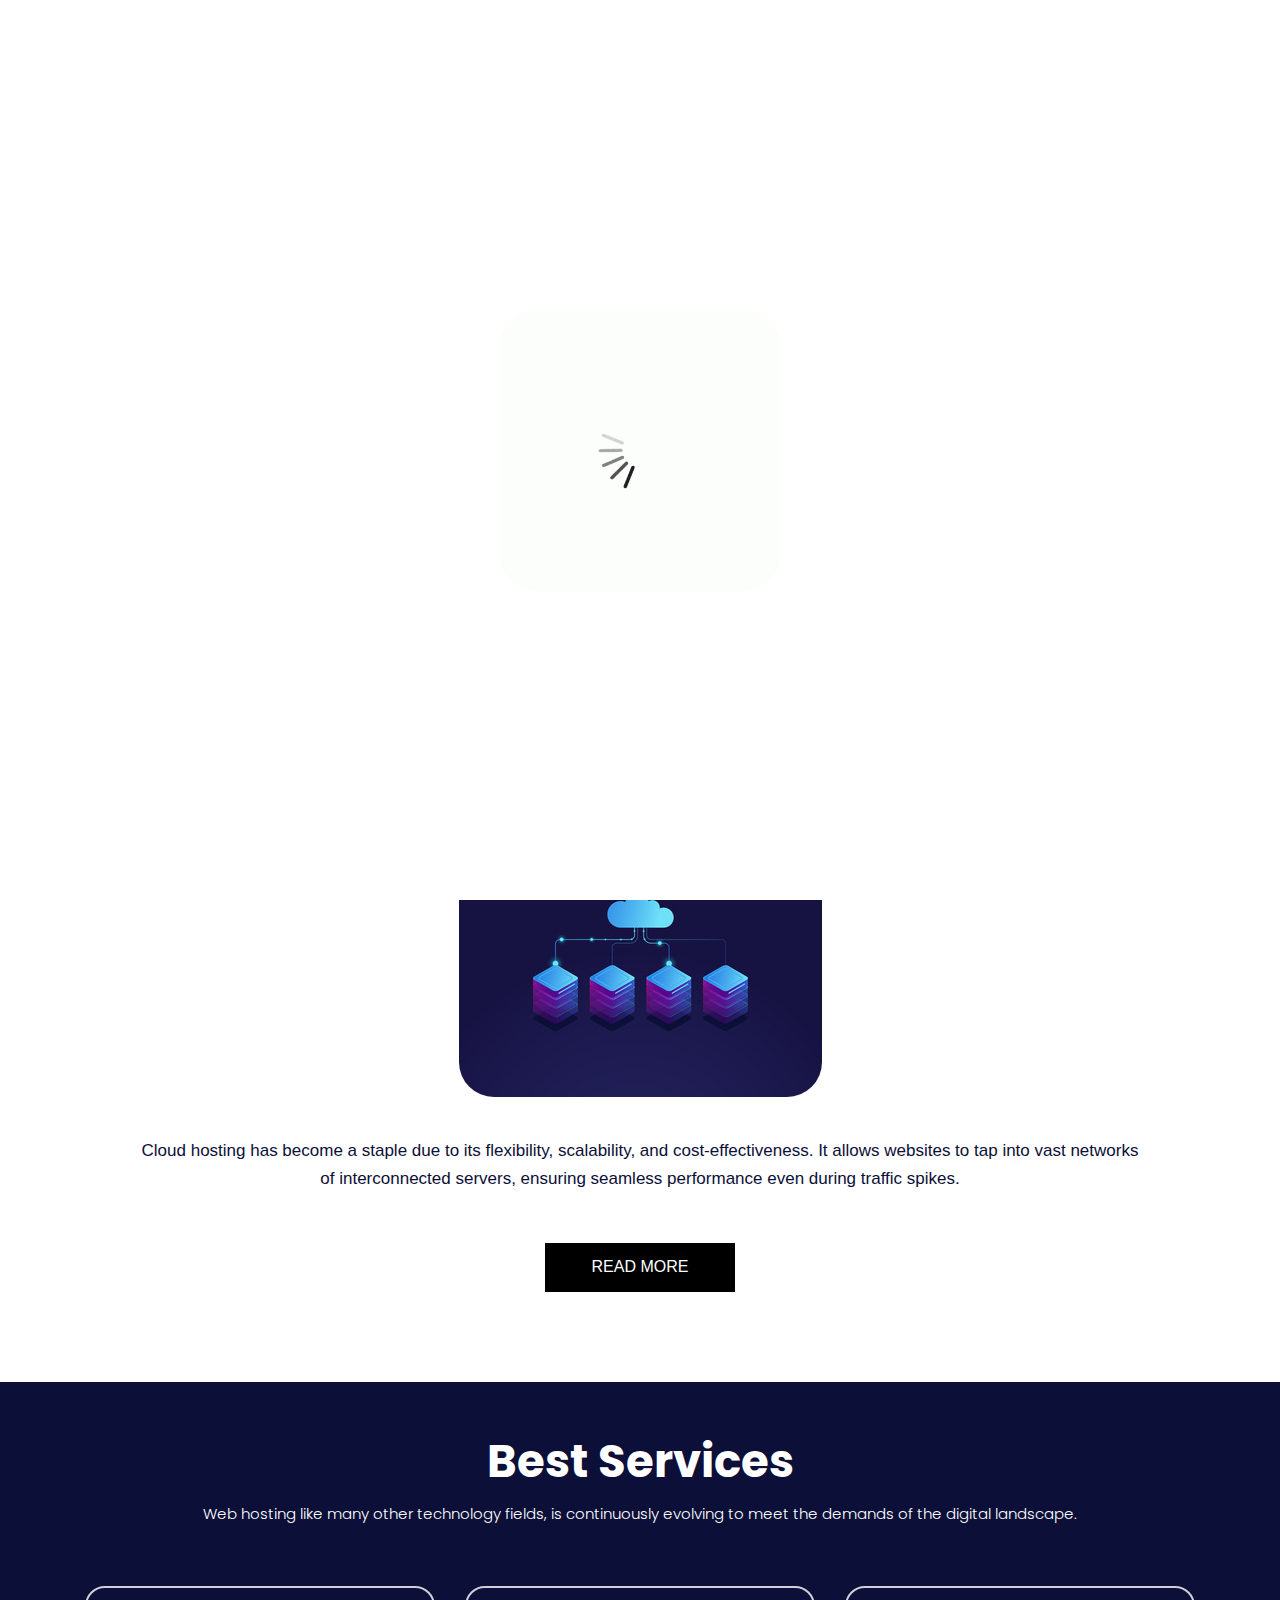
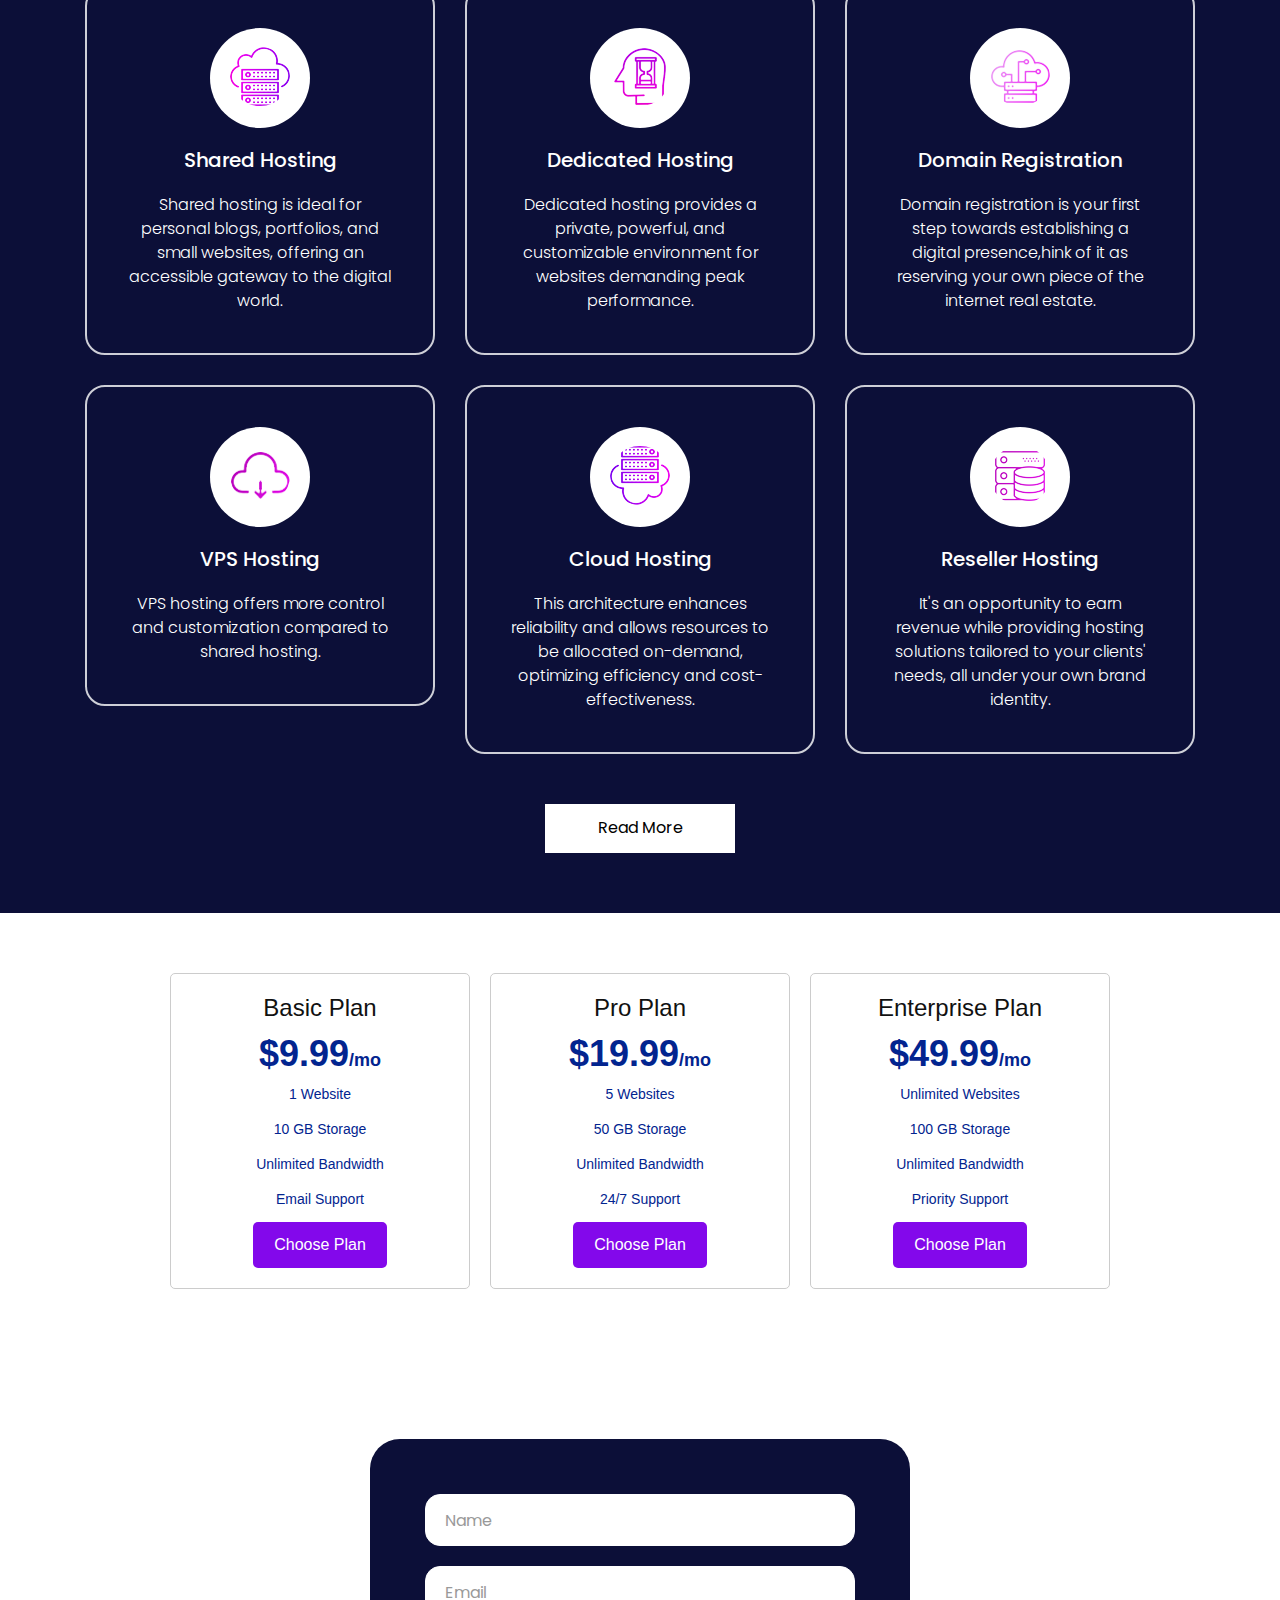
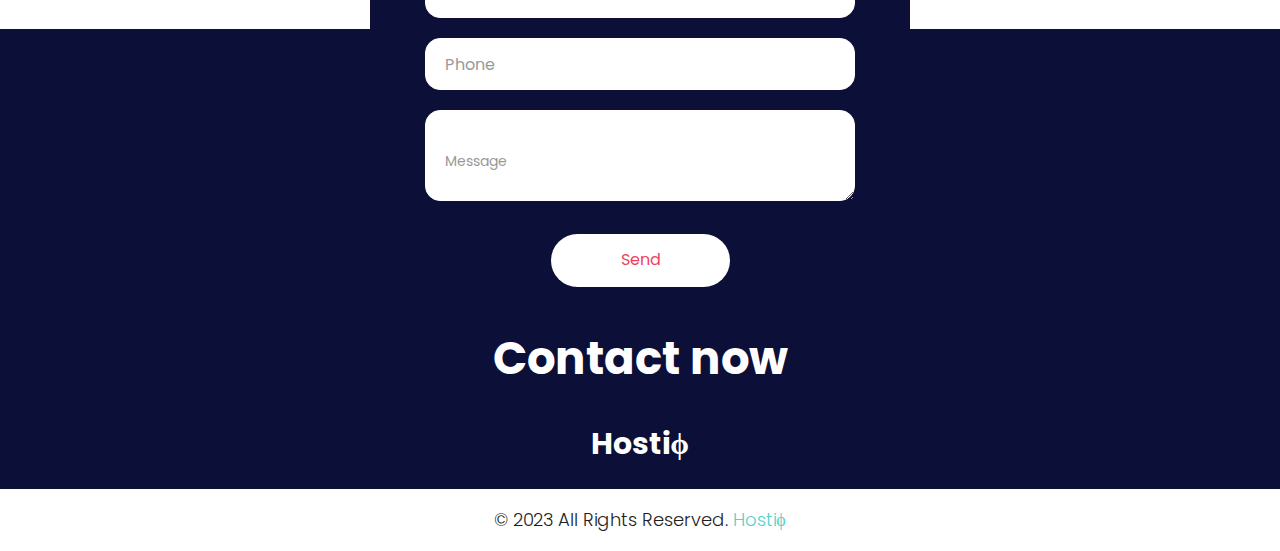
==== index.html @ 369268a8 "Initial commit" ====
<!DOCTYPE html>
<html lang="en">

<head>
   <meta charset="utf-8">
   <meta http-equiv="X-UA-Compatible" content="IE=edge">
   <meta name="viewport" content="width=device-width, initial-scale=1">
   <meta name="viewport" content="initial-scale=1, maximum-scale=1">
   <title>Hostiϕ</title>
   <link rel="stylesheet" href="/css/bootstrap.min.css">
   <link rel="stylesheet" href="/css/style.css">
   <link rel="stylesheet" href="/css/responsive.css">
   <link rel="icon" href="/images/favicon.ico" type="image/gif" />
   <script src="https://kit.fontawesome.com/4b66a54613.js" crossorigin="anonymous"></script>
</head>

<body class="main-layout">
   <!-- loader  -->
   <div class="loader_bg">
      <div class="loader"><img src="/images/loading.gif" alt="#" /></div>
   </div>
   <!-- header -->
   <header>
      <div class="header">
         <div class="container">
            <div class="row">
               <div class="col-xl-3 col-lg-3 col-md-3 col-sm-3 col logo_section">
                  <div class="full">
                     <div class="center-desk">
                        <div class="logo">
                           <a href="index.html"><img src="/images/logo.png" alt="#" /></a>
                        </div>
                     </div>
                  </div>
               </div>
               <div class="col-xl-9 col-lg-9 col-md-9 col-sm-9">
                  <nav class="navigation navbar navbar-expand-md navbar-dark ">
                     <button class="navbar-toggler" type="button" data-toggle="collapse" data-target="#navbarsExample04"
                        aria-controls="navbarsExample04" aria-expanded="false" aria-label="Toggle navigation">
                        <span class="navbar-toggler-icon"></span>
                     </button>
                     <div class="collapse navbar-collapse" id="navbarsExample04">
                        <ul class="navbar-nav mr-auto">
                           <li class="nav-item active">
                              <a class="nav-link" href="#">Home</a>
                           </li>
                           <li class="nav-item">
                              <a class="nav-link" href="#"> About </a>
                           </li>
                           <li class="nav-item">
                              <a class="nav-link" href="#service"> Service</a>
                           </li>
                           <li class="nav-item">
                              <a class="nav-link" href="#contact">Contact</a>
                           </li>
                           <li class="nav-item">
                              <a class="nav-link" href="#">Sign Up</a>
                           </li>
                        </ul>
                     </div>
                  </nav>
               </div>
            </div>
         </div>
      </div>
   </header>

   <section class="banner_main">
      <div class="container">
         <div class="row d_flex">
            <div class="col-md-5">
               <div class="text-bg">
                  <h1>PowerFul<br> Web Hosting</h1>
                  <span>Web Hosting Services</span>
                  <p>Embark on your digital journey with confidence reliable and innovative web hosting
                     solutions. </p>
                  <a href="#">Get Started</a>
               </div>
            </div>
            <div class="col-md-7 ">
               <div class="text-img">
                  <figure><img src="/images/img.jpg" /></figure>
               </div>
            </div>
         </div>
      </div>
   </section>

   <div id="" class="hosting">
      <div class="container">
         <div class="row">
            <div class="col-md-12">
               <div class="titlepage">
                  <h2>What’s New In Web Hosting</h2>
               </div>
            </div>
         </div>
         <div class="row">
            <div class="col-md-12">
               <div class="web_hosting">
                  <figure><img src="/images/web.jpg" alt="#" /></figure>
                  <p>Cloud hosting has become a staple due to its flexibility, scalability, and cost-effectiveness. It
                     allows websites to tap into vast networks of interconnected servers, ensuring seamless performance
                     even during traffic spikes.</p>
                  <a href="#">Read more</a>
               </div>
            </div>
         </div>
      </div>
   </div>

   <div id="service" class="Services">
      <div class="container">
         <div class="row">
            <div class="col-md-12">
               <div class="titlepage">
                  <h2>Best Services</h2>
                  <p>Web hosting like many other technology fields, is continuously evolving to meet the demands of the
                     digital landscape.
                  </p>
               </div>
            </div>
         </div>
         <div class="row">
            <div class="col-xl-4 col-lg-4 col-md-4 col-sm-12">
               <div class="Services-box">
                  <i><img src="/images/service1.png" alt="#" /></i>
                  <h3> Shared Hosting</h3>
                  <p>Shared hosting is ideal for personal blogs, portfolios, and small websites, offering an accessible
                     gateway to the digital world.</p>
               </div>
            </div>
            <div class="col-xl-4 col-lg-4 col-md-4 col-sm-12">
               <div class="Services-box">
                  <i><img src="/images/service2.png" alt="#" /></i>
                  <h3>Dedicated Hosting</h3>
                  <p>Dedicated hosting provides a private, powerful, and customizable environment for websites demanding
                     peak performance.</p>
               </div>
            </div>
            <div class="col-xl-4 col-lg-4 col-md-4 col-sm-12">
               <div class="Services-box">
                  <i><img src="/images/service3.png" alt="#" /></i>
                  <h3>Domain Registration</h3>
                  <p>Domain registration is your first step towards establishing a digital presence,hink of it as
                     reserving your own piece of the internet real estate.</p>
               </div>
            </div>
            <div class="col-xl-4 col-lg-4 col-md-4 col-sm-12">
               <div class="Services-box">
                  <i><img src="/images/service4.png" alt="#" /></i>
                  <h3>VPS Hosting</h3>
                  <p>VPS hosting offers more control and customization compared to shared hosting.</p>
               </div>
            </div>
            <div class="col-xl-4 col-lg-4 col-md-4 col-sm-12">
               <div class="Services-box">
                  <i><img src="/images/service5.png" alt="#" /></i>
                  <h3>Cloud Hosting</h3>
                  <p>This architecture enhances reliability and allows resources to be allocated on-demand, optimizing
                     efficiency and cost-effectiveness.</p>
               </div>
            </div>
            <div class="col-xl-4 col-lg-4 col-md-4 col-sm-12">
               <div class="Services-box">
                  <i><img src="/images/service6.png" alt="#" /></i>
                  <h3>Reseller Hosting</h3>
                  <p>It's an opportunity to earn revenue while providing hosting solutions tailored to your clients'
                     needs, all under your own brand identity.</p>
               </div>
            </div>
            <a class="read_more" href="#">Read More</a>
         </div>
      </div>
   </div>
<!-- pricing -->
<section class="pricing">
   <div class="pricing-plan">
     <h2>Basic Plan</h2>
     <p class="price">$9.99<span>/mo</span></p>
     <ul>
       <li>1 Website</li>
       <li>10 GB Storage</li>
       <li>Unlimited Bandwidth</li>
       <li>Email Support</li>
     </ul>
     <a href="#" class="btn">Choose Plan</a>
   </div>
 
   <div class="pricing-plan">
     <h2>Pro Plan</h2>
     <p class="price">$19.99<span>/mo</span></p>
     <ul>
       <li>5 Websites</li>
       <li>50 GB Storage</li>
       <li>Unlimited Bandwidth</li>
       <li>24/7 Support</li>
     </ul>
     <a href="#" class="btn">Choose Plan</a>
   </div>
 
   <div class="pricing-plan">
     <h2>Enterprise Plan</h2>
     <p class="price">$49.99<span>/mo</span></p>
     <ul>
       <li>Unlimited Websites</li>
       <li>100 GB Storage</li>
       <li>Unlimited Bandwidth</li>
       <li>Priority Support</li>
     </ul>
     <a href="#" class="btn">Choose Plan</a>
   </div>
 </section>
<!-- pricing  -->
   <div id="contact" class="contact">
      <div class="container">
         <div class="row">
            <div class="col-md-6 offset-md-3 ">
               <form class="main_form">
                  <div class="row">
                     <div class="col-sm-12">
                        <input class="contactus" placeholder="Name" type="text" name="Name">
                     </div>
                     <div class="col-sm-12">
                        <input class="contactus" placeholder="Email" type="text" name=" Email">
                     </div>
                     <div class="col-sm-12">
                        <input class="contactus" placeholder="Phone" type="text" name="Phone">
                     </div>
                     <div class="col-sm-12">
                        <textarea class="textarea" placeholder="Message" type="text" name="Message"></textarea>
                     </div>
                     <div class="col-sm-12">
                        <button class="send">Send</button>
                     </div>
                  </div>
               </form>
            </div>
         </div>
      </div>
   </div>

   <footer>
      <div class="footer">
         <div class="container">
            <div class="row">
               <div class="col-md-10 offset-md-1">
                  <div class="cont">
                     <h3>Contact now</h3>
                     <div class="cont-icon">
                        <i class="fa-brands fa-twitter"></i>
                        <i class="fa-brands fa-github"></i>
                        <i class="fa-brands fa-instagram"></i>
                     </div>
                     <span>Hostiϕ</span>
                  </div>
               </div>
            </div>
         </div>
         <div class="copyright">
            <div class="container">
               <div class="row">
                  <div class="col-md-12">
                     <p>© 2023 All Rights Reserved. <a href="#">Hostiϕ</a></p>
                  </div>
               </div>
            </div>
         </div>
      </div>

   </footer>
   <script src="/js/jquery.min.js"></script>
   <script src="/js/bootstrap.bundle.js"></script>
   <script src="/js/jquery-3.0.0.min.js"></script>
   <script src="/js/jquery.mCustomScrollbar.concat.min.js"></script>
   <script src="/js/custom.js"></script>
   <script src="https:cdnjs.cloudflare.com/ajax/libs/fancybox/2.1.5/jquery.fancybox.min.js"></script>
</body>

</html>
---- css/style.css ----
@import url('https://fonts.googleapis.com/css?family=Rajdhani:300,400,500,600,700');
@import url('https://fonts.googleapis.com/css?family=Poppins:100,100i,200,200i,300,300i,400,400i,500,500i,600,600i,700,700i,800,800i,900,900i');

* {
     box-sizing: border-box !important;
}

html {
     scroll-behavior: smooth;
}

body {
     color: #02248F;
     font-size: 14px;
     font-family: 'Roboto', sans-serif;
     line-height: 1.8;
     font-weight: normal;
}

a {
     color: #1f1f1f;
     text-decoration: none !important;
     outline: none !important;
     -webkit-transition: all .3s ease-in-out;
     -moz-transition: all .3s ease-in-out;
     -ms-transition: all .3s ease-in-out;
     -o-transition: all .3s ease-in-out;
     transition: all .3s ease-in-out;
}

h1,
h2,
h3,
h4,
h5,
h6 {
     letter-spacing: 0;
     font-weight: normal;
     position: relative;
     padding: 0 0 10px 0;
     font-weight: normal;
     line-height: normal;
     color: #111111;
     margin: 0
}

h1 {
     font-size: 24px
}

h2 {
     font-size: 22px
}

h3 {
     font-size: 18px
}

h4 {
     font-size: 16px
}

h5 {
     font-size: 14px
}

h6 {
     font-size: 13px
}

*,
*::after,
*::before {
     -webkit-box-sizing: border-box;
     -moz-box-sizing: border-box;
     box-sizing: border-box;
}

h1 a,
h2 a,
h3 a,
h4 a,
h5 a,
h6 a {
     color: #212121;
     text-decoration: none !important;
     opacity: 1
}

button:focus {
     outline: none;
}

ul,
li,
ol {
     margin: 0px;
     padding: 0px;
     list-style: none;
}

p {
     margin: 0px;
     font-weight: 300;
     font-size: 15px;
     line-height: 24px;
}

a {
     color: #222222;
     text-decoration: none;
     outline: none !important;
}

a,
.btn {
     text-decoration: none !important;
     outline: none !important;
     -webkit-transition: all .3s ease-in-out;
     -moz-transition: all .3s ease-in-out;
     -ms-transition: all .3s ease-in-out;
     -o-transition: all .3s ease-in-out;
     transition: all .3s ease-in-out;
}

img {
     max-width: 100%;
     height: auto;
     border-radius: 35px;
}

:focus {
     outline: 0;
}

.btn-custom {
     margin-top: 20px;
     background-color: transparent !important;
     border: 2px solid #ddd;
     padding: 12px 40px;
     font-size: 16px;
}

.lead {
     font-size: 18px;
     line-height: 30px;
     color: #767676;
     margin: 0;
     padding: 0;
}

.form-control:focus {
     border-color: #ffffff !important;
     box-shadow: 0 0 0 .2rem rgba(255, 255, 255, .25);
}

.navbar-form input {
     border: none !important;
}

.badge {
     font-weight: 500;
}

blockquote {
     margin: 20px 0 20px;
     padding: 30px;
}

button {
     border: 0;
     margin: 0;
     padding: 0;
     cursor: pointer;
}

.full {
     float: left;
     width: 100%;
}

.layout_padding {
     padding-top: 90px;
     padding-bottom: 90px;
}

.layout_padding_2 {
     padding-top: 75px;
     padding-bottom: 75px;
}

.light_silver {
     background: #f9f9f9;
}

.theme_bg {
     background: #38c8a8;
}

.margin_top_30 {
     margin-top: 30px !important;
}

.full {
     width: 100%;
     float: left;
     margin: 0;
     padding: 0;
}


/* heading */

.loader_bg {
     position: fixed;
     z-index: 9999999;
     background: #fff;
     width: 100%;
     height: 100%;
}

.loader {
     height: 100%;
     width: 100%;
     position: absolute;
     left: 0;
     top: 0;
     display: flex;
     justify-content: center;
     align-items: center;
}

.loader img {
     width: 280px;
}


/*-- navigation--*/

.navigation.navbar {
     float: right;
}

.navigation.navbar-dark .navbar-nav .nav-link {
     padding: 0 25px;
     color: #fff;
     font-size: 16px;
     line-height: 20px;
}

.navigation.navbar-dark .navbar-nav .nav-link:focus,
.navigation.navbar-dark .navbar-nav .nav-link:hover {
     color: #3795ED;
}

.navigation.navbar-dark .navbar-nav .active>.nav-link,
.navigation.navbar-dark .navbar-nav .nav-link.active,
.navigation.navbar-dark .navbar-nav .nav-link.show,
.navigation.navbar-dark .navbar-nav .show>.nav-link {
     color: #3795ED;
}


/* header */

.header {
     background: #0c0f38;
     width: 100%;
     padding: 40px 40px 40px 40px;
}

.logo a {
     font-size: 60px;
     font-weight: bold;
     text-transform: uppercase;
     color: #fff;
     line-height: 40px;
}

.banner_main {
     background: #0c0f38;
     background-size: 100% 100%;
     background-repeat: no-repeat;
     padding-bottom: 90px;

}

.text-bg h1 {
     color: #fff;
     font-size: 60px;
     line-height: 80px;
     padding-bottom: 25px;
     font-weight: bold;
}

.text-bg span {
     color: #3795ED;
     font-size: 40px;
     line-height: 35px;
     font-weight: bold;
}

.text-bg p {
     color: #fff;
     font-size: 17px;
     line-height: 28px;
     padding: 40px 0;
}

.text-bg a {
     font-size: 16px;
     background-color: #fff;
     color: #000;
     padding: 10px 0px;
     width: 100%;
     max-width: 190px;
     text-align: center;
     display: inline-block;
     text-transform: uppercase;
}

.text-bg a:hover {
     background-color: #000;
     color: #fff;
}

.text-img figure {
     margin: 0px;
}

.text-img figure img {
     width: 100%;
     border-radius: 40px;
}

.titlepage {
     text-align: center;
     padding-bottom: 60px;
}

.titlepage h2 {
     font-size: 45px;
     color: #0c0f38;
     line-height: 40px;
     font-weight: bold;
     padding: 0;
}


/** Hosting section **/

.hosting {
     padding-top: 90px;
}

.web_hosting {
     text-align: center;
}

.web_hosting figure {
     margin: 0;
}

.web_hosting p {
     color: #0c0f38;
     font-size: 17px;
     line-height: 28px;
     padding: 40px 50px;
}

.web_hosting a {
     font-size: 16px;
     background-color: #000;
     color: #fff;
     padding: 10px 0px;
     width: 100%;
     max-width: 190px;
     text-align: center;
     display: inline-block;
     text-transform: uppercase;
     font-weight: 400;
     margin-top: 10px;
}

.web_hosting a:hover {
     background-color: #0c0f38;
     color: #fff;
}

/** Services section **/

.Services {
     margin-top: 90px;
     padding: 60px 0;
     background: #0c0f38;
     font-family: Poppins;
}

.Services .titlepage {
     text-align: center;
}

.Services .titlepage h2 {
     color: #fff;
     padding-bottom: 20px;
}

.Services .titlepage p {
     color: #fff;
}

.Services .Services-box i {
     background: #fff;
     width: 100px;
     height: 100px;
     border-radius: 50px;
     display: inline-block;
     padding-top: 19px;
}

.Services .Services-box i:hover {
     background: #ddd;
}

.Services .Services-box h3 {
     padding: 20px 0px 20px 0px;
     font-size: 20px;
     line-height: 25px;
     color: #fff;
     display: block;
     font-weight: 500;
}

.Services .Services-box {
     text-align: center;
     background-color: transparent;
     border-radius: 20px;
     border: #cecfd7 solid 2px;
     padding: 40px;
     transition: ease-in all 0.5s;
     margin-bottom: 30px;
}

.Services .Services-box:hover {
     background: #8308eb;
     transition: ease-in all 0.5s;
     cursor: pointer;
}

.Services .Services-box p {
     font-size: 16px;
     line-height: 24px;
     color: #fff;
}

.read_more {
     font-size: 16px;
     background-color: #fff;
     color: #000;
     padding: 10px 0px;
     width: 100%;
     max-width: 190px;
     display: flex;
     justify-content: center;
     text-align: center;
     margin: 0 auto;
     margin-top: 20px;
}

.read_more:hover {
     background: #8308eb;
     color: #fff;
}

/* pricing */
.pricing {
     display: flex;
     justify-content: center;
     flex-wrap: wrap;
     padding: 50px;
   }
   
   .pricing-plan {
     text-align: center;
     padding: 20px;
     border: 1px solid #ccc;
     margin: 10px;
     border-radius: 5px;
     flex: 1;
     max-width: 300px;
   }
   
   .pricing-plan h2 {
     font-size: 24px;
     margin-bottom: 10px;
   }
   
   .price {
     font-size: 36px;
     font-weight: bold;
   }
   
   .price span {
     font-size: 18px;
   }
   
   ul {
     list-style: none;
     padding: 0;
   }
   
   li {
     margin: 10px 0;
   }
   
   .btn {
     display: inline-block;
     padding: 10px 20px;
     background-color: #8308eb;
     color: #fff;
     text-decoration: none;
     border-radius: 5px;
     transition: background-color 0.3s;
   }
   
   .btn:hover {
     background-color: #0056b3;
     color: #fff;
   }
   
/* contact */

.contact {
     padding-top: 90px;
     font-family: Poppins;
}

.main_form {
     background: #0c0f38;
     padding: 55px 55px;
     border-radius: 30px;
     margin-bottom: -58%;
}

.contact .main_form .contactus {
     border: #fff solid 1px;
     padding: 0px 19px;
     margin-bottom: 20px;
     border-radius: 15px;
     width: 100%;
     height: 52px;
     background: #fff;
     color: #999999;
     font-size: 16px;
}

.contact .main_form .textarea {
     margin-bottom: 25px;
     padding: 0px 19px;
     color: #999999 !important;
     width: 100%;
     border: #fff solid 1px;
     border-radius: 15px;
     padding-top: 38px;
     background: #fff;
}

.contact .main_form .send {
     font-size: 16px;
     transition: ease-in all 0.5s;
     background-color: #fff;
     color: #ef4259;
     padding: 12px 70px;
     margin: 0 auto;
     display: block;
     border-radius: 30px;
}

.contact .main_form .send:hover {
     background-color: #8308eb;
     transition: ease-in all 0.5s;
     color: #fff;
}

#contact *::placeholder {
     color: #999999;
     opacity: 1;
}

.current {
     color: #fff;
     margin-top: -4px;
     position: absolute;
}

/* footer */

.footer {
     font-family: Poppins;
     background: #0c0f38;
}

.cont {
     text-align: center;
     margin-top: 31%;
}

.cont h3 {
     color: #fff;
     font-size: 45px;
     line-height: 30px;
     font-weight: bold;
     padding: 30px 0px 0px 0px;
}

.cont span {
     color: #fff;
     font-size: 30px;
     line-height: 30px;
     padding: 30px 0px 30px 0px;
     display: inline-block;
     font-weight: bold;
}

.cont .cont-icon{
     font-size: 30px;
     text-decoration: none;
     color: #fff;
     align-items: center;
     padding-top: 25px;
}
.cont p {
     color: #fff;
     font-size: 17px;
     line-height: 30px;
     padding: 0 130px;
     padding-bottom: 60px;
}

.copyright {
     padding: 20px 0px;
     background: #fff;
}

.copyright p {
     color: #1e1e1e;
     font-size: 18px;
     line-height: 22px;
     text-align: center;
}

.copyright a {
     color: #58d1c9;
}

.copyright a:hover {
     color: #2c4947;
}
---- css/responsive.css ----
@media (min-width: 1200px) and (max-width: 1500px) {}
@media (min-width: 992px) and (max-width: 1199px) {}
@media (min-width: 768px) and (max-width: 991px) {

    .navigation.navbar-dark .navbar-nav .nav-link {
        padding: 0 20px;
    }
    .text-bg h1 {
        padding-top: 0px;
        font-size: 44px;
        line-height: 61px;
        padding-bottom: 18px;
    }
    .text-bg span {
        font-size: 28px;
        line-height: 30px;
    }
    .text-bg a {
        margin-right: 5px;
        padding: 10px 23px;
        float: inherit;
        max-width: 156px;
    }
    .Services .Services-box {
        padding: 25px 15px;
    }
    .Services .Services-box h3 {
        font-size: 17px;
    }
    .bg {
        max-width: 170px;
    }
    .main_form {
        padding: 55px 25px;
    }
    .cont span {
        font-size: 22px;
        line-height: 22px;
    }
    .cont p {
        padding: 0px 30px;
        padding-bottom: 60px;
    }
    .cont {
        margin-top: 47%;
    }
    .main_form {
        margin-bottom: -92%;
    }
}

@media (min-width: 576px) and (max-width: 767px) {
    .mean-container .mean-bar {
        margin-top: 0px;
    }
    .text-bg a {
        float: inherit;
        margin-bottom: 30px;
    }
    .titlepage h2 {
        font-size: 36px;
    }
    .web_hosting p {
        padding: 40px 0px;
    }
    .bg {
        margin-bottom: 30px;
    }
    .cont p {
        padding: 0px 30px;
        padding-bottom: 60px;
    }
    .cont {
        margin-top: 50%;
    }
    .main_form {
        margin-bottom: -58%;
    }
    .cont span {
        font-size: 20px;
        line-height: 24px;
    }
    .navigation.navbar {
        float: right;
        display: inherit !important;
        padding: 0;
        width: 100%;
    }
    .navigation .navbar-collapse {
        background: #fff;
        padding: 20px;
        margin-top: 56px;
        position: absolute;
        width: 100%;
        margin-right: 20px;
        z-index: 999;
    }
    .navigation.navbar-dark .navbar-nav .nav-link {
        padding: 10px 0;
        color: #000;
    }
    .navigation.navbar-dark .navbar-toggler {
        border-color: #fff;
        float: right;
    }
}

@media (max-width: 575px) {
    .header {
        padding: 40px 0px 0px 0px;
    }
    .logo {
        text-align: center !important;
        padding-bottom: 25px;
        float: left;
    }
    .text-bg h1 {
        font-size: 41px;
        line-height: 55px;
        padding-bottom: 18px;
    }
    .text-bg a {
        float: inherit;
        margin-bottom: 30px;
    }
    .text-bg span {
        font-size: 26px;
        line-height: 30px;
    }
    .titlepage h2 {
        font-size: 28px;
        line-height: 35px;
    }
    .web_hosting p {
        padding: 40px 0px;
    }
    .bg {
        margin-bottom: 30px;
    }
    .cont h3 {
        font-size: 30px;
    }
    .cont p {
        padding: 0px 0px;
        padding-bottom: 60px;
    }
    .cont span {
        font-size: 20px;
        line-height: 30px;
    }
    .cont {
        margin-top: 89%;
    }
    .main_form {
        margin-bottom: -102%;
        padding: 55px 15px;
    }
    .navigation.navbar {
        float: right;
        display: inherit !important;
        padding: 0;
        width: 100%;
        margin-top: -70px;
    }
    .navigation .navbar-collapse {
        background: #fff;
        padding: 20px;
        margin-top: 56px;
        position: absolute;
        width: 100%;
        margin-right: 20px;
        z-index: 999;
    }
    .navigation.navbar-dark .navbar-nav .nav-link {
        padding: 10px 0;
        color: #000;
    }
    .navigation.navbar-dark .navbar-toggler {
        border-color: #fff;
        float: right;
    }
}

@media screen and (max-width: 768px) {
    .pricing-plan {
      flex: 1 0 100%;
    }
  }
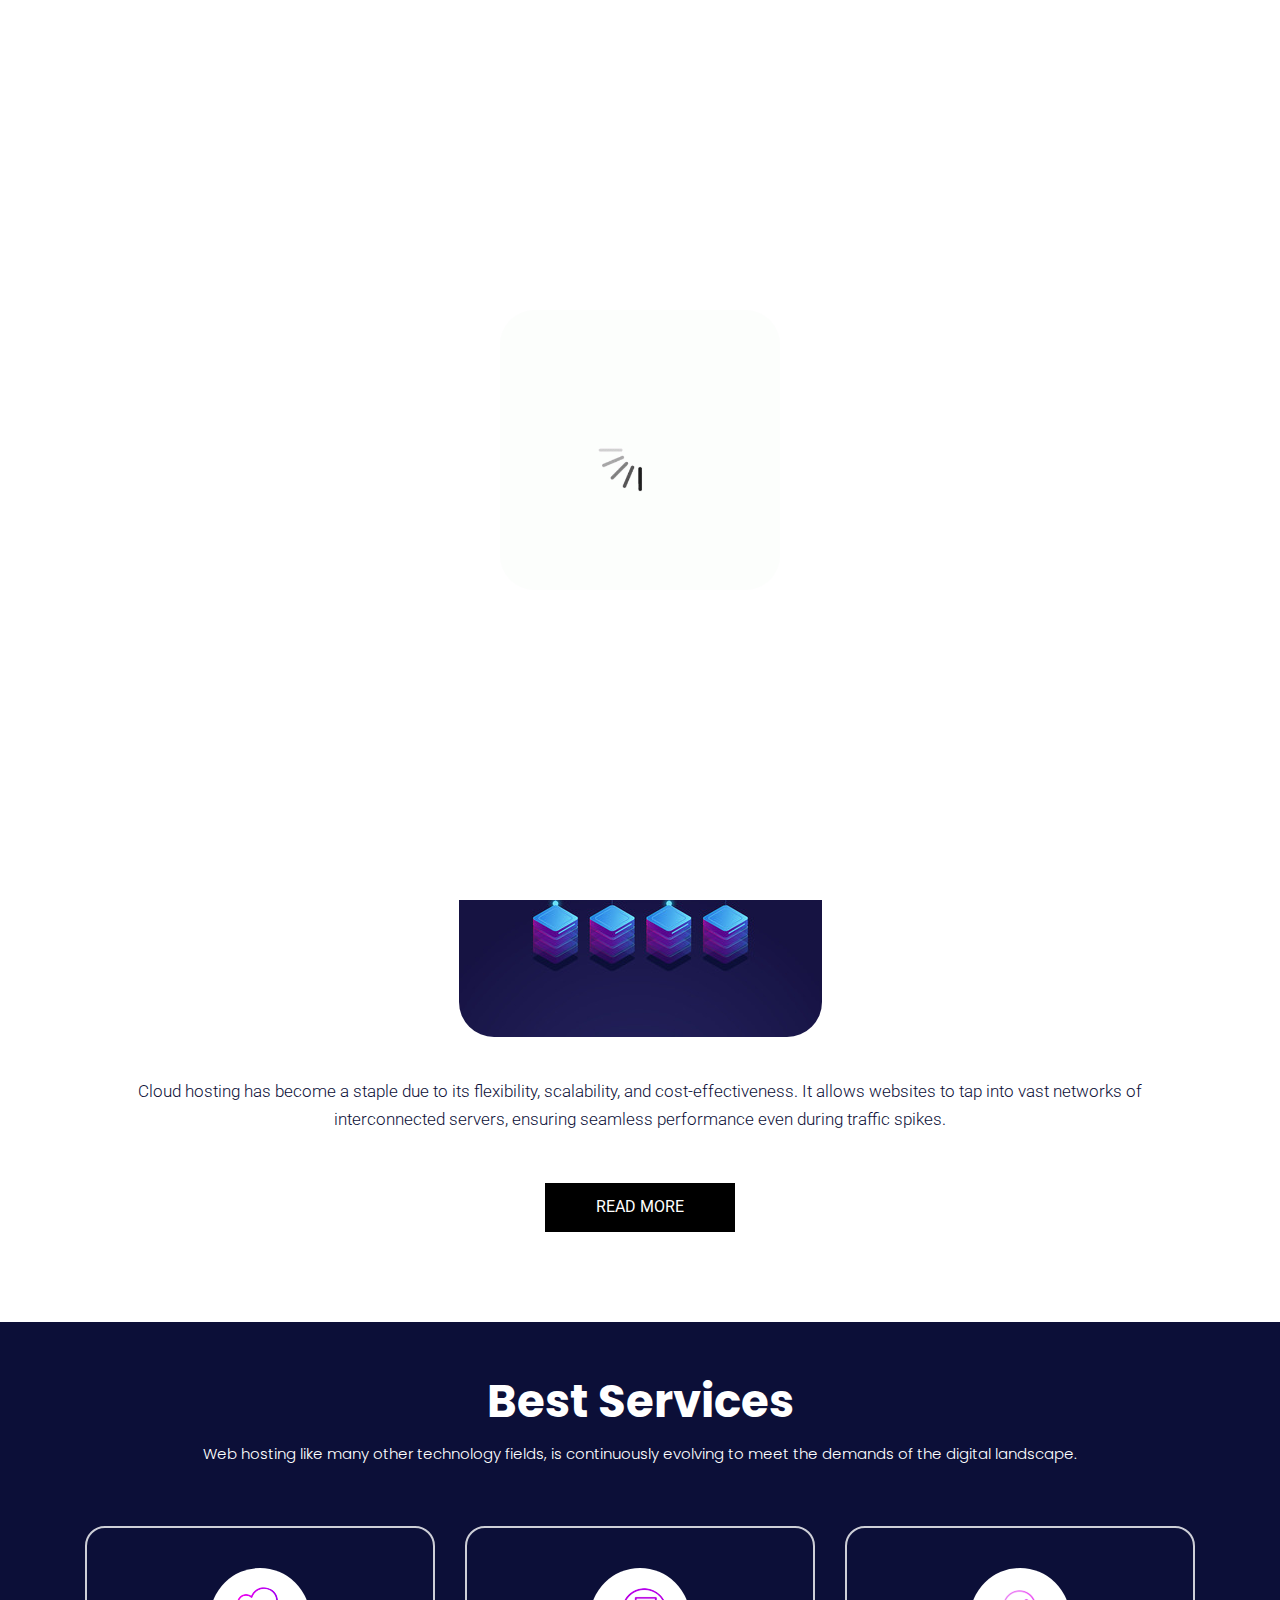
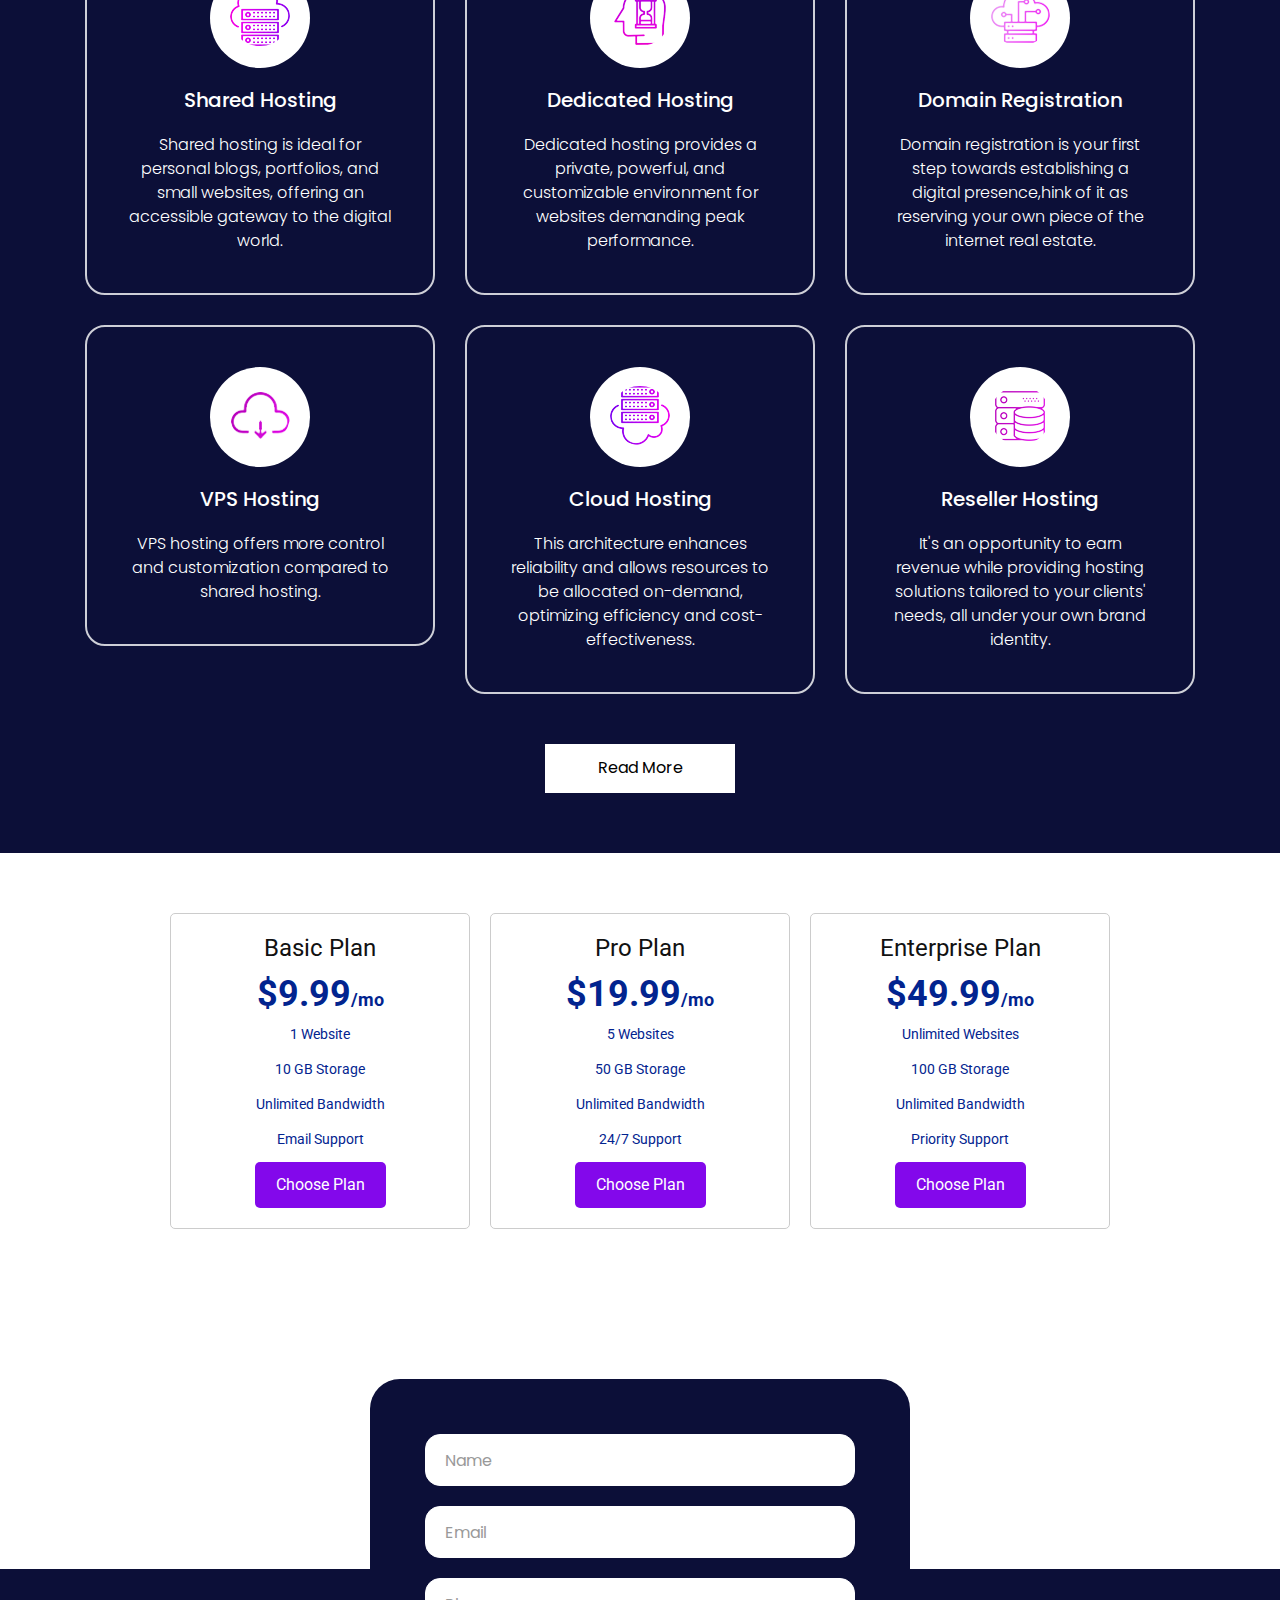
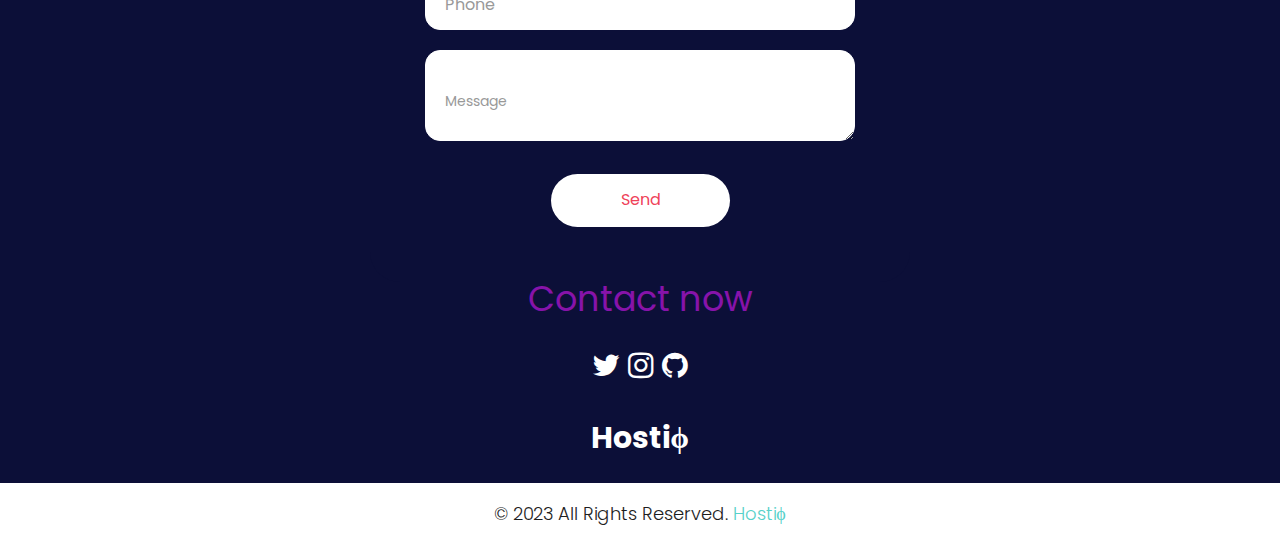
==== commit da5e1bb3: "Intial Commit" ====
--- a/index.html
+++ b/index.html
@@ -7,11 +7,11 @@
    <meta name="viewport" content="width=device-width, initial-scale=1">
    <meta name="viewport" content="initial-scale=1, maximum-scale=1">
    <title>Hostiϕ</title>
-   <link rel="stylesheet" href="/css/bootstrap.min.css">
-   <link rel="stylesheet" href="/css/style.css">
-   <link rel="stylesheet" href="/css/responsive.css">
+   <link rel="stylesheet" href="bootstrap.min.css">
+   <link rel="stylesheet" href="style.css">
+   <link rel="stylesheet" href="responsive.css">
    <link rel="icon" href="/images/favicon.ico" type="image/gif" />
-   <script src="https://kit.fontawesome.com/4b66a54613.js" crossorigin="anonymous"></script>
+   <link rel="stylesheet" href="https://cdnjs.cloudflare.com/ajax/libs/font-awesome/4.7.0/css/font-awesome.min.css">
 </head>
 
 <body class="main-layout">
@@ -45,13 +45,13 @@
                               <a class="nav-link" href="#">Home</a>
                            </li>
                            <li class="nav-item">
-                              <a class="nav-link" href="#"> About </a>
-                           </li>
-                           <li class="nav-item">
-                              <a class="nav-link" href="#service"> Service</a>
-                           </li>
-                           <li class="nav-item">
-                              <a class="nav-link" href="#contact">Contact</a>
+                              <a class="nav-link" href="about.html"> About </a>
+                           </li>
+                           <li class="nav-item">
+                              <a class="nav-link" href="service.html"> Service</a>
+                           </li>
+                           <li class="nav-item">
+                              <a class="nav-link" href="#">Contact</a>
                            </li>
                            <li class="nav-item">
                               <a class="nav-link" href="#">Sign Up</a>
@@ -173,45 +173,45 @@
          </div>
       </div>
    </div>
-<!-- pricing -->
-<section class="pricing">
-   <div class="pricing-plan">
-     <h2>Basic Plan</h2>
-     <p class="price">$9.99<span>/mo</span></p>
-     <ul>
-       <li>1 Website</li>
-       <li>10 GB Storage</li>
-       <li>Unlimited Bandwidth</li>
-       <li>Email Support</li>
-     </ul>
-     <a href="#" class="btn">Choose Plan</a>
-   </div>
- 
-   <div class="pricing-plan">
-     <h2>Pro Plan</h2>
-     <p class="price">$19.99<span>/mo</span></p>
-     <ul>
-       <li>5 Websites</li>
-       <li>50 GB Storage</li>
-       <li>Unlimited Bandwidth</li>
-       <li>24/7 Support</li>
-     </ul>
-     <a href="#" class="btn">Choose Plan</a>
-   </div>
- 
-   <div class="pricing-plan">
-     <h2>Enterprise Plan</h2>
-     <p class="price">$49.99<span>/mo</span></p>
-     <ul>
-       <li>Unlimited Websites</li>
-       <li>100 GB Storage</li>
-       <li>Unlimited Bandwidth</li>
-       <li>Priority Support</li>
-     </ul>
-     <a href="#" class="btn">Choose Plan</a>
-   </div>
- </section>
-<!-- pricing  -->
+   <!-- pricing -->
+   <section class="pricing">
+      <div class="pricing-plan">
+         <h2>Basic Plan</h2>
+         <p class="price">$9.99<span>/mo</span></p>
+         <ul>
+            <li>1 Website</li>
+            <li>10 GB Storage</li>
+            <li>Unlimited Bandwidth</li>
+            <li>Email Support</li>
+         </ul>
+         <a href="#" class="btn">Choose Plan</a>
+      </div>
+
+      <div class="pricing-plan">
+         <h2>Pro Plan</h2>
+         <p class="price">$19.99<span>/mo</span></p>
+         <ul>
+            <li>5 Websites</li>
+            <li>50 GB Storage</li>
+            <li>Unlimited Bandwidth</li>
+            <li>24/7 Support</li>
+         </ul>
+         <a href="#" class="btn">Choose Plan</a>
+      </div>
+
+      <div class="pricing-plan">
+         <h2>Enterprise Plan</h2>
+         <p class="price">$49.99<span>/mo</span></p>
+         <ul>
+            <li>Unlimited Websites</li>
+            <li>100 GB Storage</li>
+            <li>Unlimited Bandwidth</li>
+            <li>Priority Support</li>
+         </ul>
+         <a href="#" class="btn">Choose Plan</a>
+      </div>
+   </section>
+   <!-- contact  -->
    <div id="contact" class="contact">
       <div class="container">
          <div class="row">
@@ -239,7 +239,6 @@
          </div>
       </div>
    </div>
-
    <footer>
       <div class="footer">
          <div class="container">
@@ -248,9 +247,9 @@
                   <div class="cont">
                      <h3>Contact now</h3>
                      <div class="cont-icon">
-                        <i class="fa-brands fa-twitter"></i>
-                        <i class="fa-brands fa-github"></i>
-                        <i class="fa-brands fa-instagram"></i>
+                        <a href="https://twitter.com/AshishJ20674917" class="fa fa-twitter"></a>
+                        <a href="https://instagram.com/ashishjangir017" class="fa fa-instagram"></a>
+                        <a href="https://github.com/ashishj12" class="fa fa-github"></a>
                      </div>
                      <span>Hostiϕ</span>
                   </div>
@@ -277,4 +276,4 @@
    <script src="https:cdnjs.cloudflare.com/ajax/libs/fancybox/2.1.5/jquery.fancybox.min.js"></script>
 </body>
 
-</html>+</html>
--- a/style.css
+++ b/style.css
@@ -0,0 +1,724 @@
+@import url('https://fonts.googleapis.com/css?family=Rajdhani:300,400,500,600,700');
+@import url('https://fonts.googleapis.com/css?family=Poppins:100,100i,200,200i,300,300i,400,400i,500,500i,600,600i,700,700i,800,800i,900,900i');
+@import url('https://fonts.googleapis.com/css2?family=Roboto:wght@500&display=swap');
+* {
+     box-sizing: border-box !important;
+}
+
+html {
+     scroll-behavior: smooth;
+}
+
+body {
+     color: #02248F;
+     font-size: 14px;
+     font-family: 'Roboto', sans-serif;
+     line-height: 1.8;
+     font-weight: normal;
+}
+
+a {
+     color: #1f1f1f;
+     text-decoration: none !important;
+     outline: none !important;
+     -webkit-transition: all .3s ease-in-out;
+     -moz-transition: all .3s ease-in-out;
+     -ms-transition: all .3s ease-in-out;
+     -o-transition: all .3s ease-in-out;
+     transition: all .3s ease-in-out;
+}
+
+h1,
+h2,
+h3,
+h4,
+h5,
+h6 {
+     letter-spacing: 0;
+     font-weight: normal;
+     position: relative;
+     padding: 0 0 10px 0;
+     font-weight: normal;
+     line-height: normal;
+     color: #111111;
+     margin: 0
+}
+
+h1 {
+     font-size: 24px
+}
+
+h2 {
+     font-size: 22px
+}
+
+h3 {
+     font-size: 18px
+}
+
+h4 {
+     font-size: 16px
+}
+
+h5 {
+     font-size: 14px
+}
+
+h6 {
+     font-size: 13px
+}
+
+*,
+*::after,
+*::before {
+     -webkit-box-sizing: border-box;
+     -moz-box-sizing: border-box;
+     box-sizing: border-box;
+}
+
+h1 a,
+h2 a,
+h3 a,
+h4 a,
+h5 a,
+h6 a {
+     color: #212121;
+     text-decoration: none !important;
+     opacity: 1
+}
+
+button:focus {
+     outline: none;
+}
+
+ul,
+li,
+ol {
+     margin: 0px;
+     padding: 0px;
+     list-style: none;
+}
+
+p {
+     margin: 0px;
+     font-weight: 300;
+     font-size: 15px;
+     line-height: 24px;
+}
+
+a {
+     color: #222222;
+     text-decoration: none;
+     outline: none !important;
+}
+
+a,
+.btn {
+     text-decoration: none !important;
+     outline: none !important;
+     -webkit-transition: all .3s ease-in-out;
+     -moz-transition: all .3s ease-in-out;
+     -ms-transition: all .3s ease-in-out;
+     -o-transition: all .3s ease-in-out;
+     transition: all .3s ease-in-out;
+}
+
+img {
+     max-width: 100%;
+     height: auto;
+     border-radius: 35px;
+}
+
+:focus {
+     outline: 0;
+}
+
+.btn-custom {
+     margin-top: 20px;
+     background-color: transparent !important;
+     border: 2px solid #ddd;
+     padding: 12px 40px;
+     font-size: 16px;
+}
+
+.lead {
+     font-size: 18px;
+     line-height: 30px;
+     color: #767676;
+     margin: 0;
+     padding: 0;
+}
+
+.form-control:focus {
+     border-color: #ffffff !important;
+     box-shadow: 0 0 0 .2rem rgba(255, 255, 255, .25);
+}
+
+.navbar-form input {
+     border: none !important;
+}
+
+.badge {
+     font-weight: 500;
+}
+
+blockquote {
+     margin: 20px 0 20px;
+     padding: 30px;
+}
+
+button {
+     border: 0;
+     margin: 0;
+     padding: 0;
+     cursor: pointer;
+}
+
+.full {
+     float: left;
+     width: 100%;
+}
+
+.layout_padding {
+     padding-top: 90px;
+     padding-bottom: 90px;
+}
+
+.layout_padding_2 {
+     padding-top: 75px;
+     padding-bottom: 75px;
+}
+
+.light_silver {
+     background: #f9f9f9;
+}
+
+.theme_bg {
+     background: #38c8a8;
+}
+
+.margin_top_30 {
+     margin-top: 30px !important;
+}
+
+.full {
+     width: 100%;
+     float: left;
+     margin: 0;
+     padding: 0;
+}
+
+
+/* heading */
+
+.loader_bg {
+     position: fixed;
+     z-index: 9999999;
+     background: #fff;
+     width: 100%;
+     height: 100%;
+}
+
+.loader {
+     height: 100%;
+     width: 100%;
+     position: absolute;
+     left: 0;
+     top: 0;
+     display: flex;
+     justify-content: center;
+     align-items: center;
+}
+
+.loader img {
+     width: 280px;
+}
+
+
+/*-- navigation--*/
+
+.navigation.navbar {
+     float: right;
+}
+
+.navigation.navbar-dark .navbar-nav .nav-link {
+     padding: 0 25px;
+     color: #fff;
+     font-size: 16px;
+     line-height: 20px;
+}
+
+.navigation.navbar-dark .navbar-nav .nav-link:focus,
+.navigation.navbar-dark .navbar-nav .nav-link:hover {
+     color: #3795ED;
+}
+
+.navigation.navbar-dark .navbar-nav .active>.nav-link,
+.navigation.navbar-dark .navbar-nav .nav-link.active,
+.navigation.navbar-dark .navbar-nav .nav-link.show,
+.navigation.navbar-dark .navbar-nav .show>.nav-link {
+     color: #3795ED;
+}
+
+
+/* header */
+
+.header {
+     background: #0c0f38;
+     width: 100%;
+     padding: 40px 40px 40px 40px;
+}
+
+.logo a {
+     font-size: 60px;
+     font-weight: bold;
+     text-transform: uppercase;
+     color: #fff;
+     line-height: 40px;
+}
+
+.banner_main {
+     background: #0c0f38;
+     background-size: 100% 100%;
+     background-repeat: no-repeat;
+     padding-bottom: 90px;
+
+}
+
+.text-bg h1 {
+     color: #fff;
+     font-size: 60px;
+     line-height: 80px;
+     padding-bottom: 25px;
+     font-weight: bold;
+}
+
+.text-bg span {
+     color: #3795ED;
+     font-size: 40px;
+     line-height: 35px;
+     font-weight: bold;
+}
+
+.text-bg p {
+     color: #fff;
+     font-size: 17px;
+     line-height: 28px;
+     padding: 40px 0;
+}
+
+.text-bg a {
+     font-size: 16px;
+     background-color: #fff;
+     color: #000;
+     padding: 10px 0px;
+     width: 100%;
+     max-width: 190px;
+     text-align: center;
+     display: inline-block;
+     text-transform: uppercase;
+}
+
+.text-bg a:hover {
+     background-color: #000;
+     color: #fff;
+}
+
+.text-img figure {
+     margin: 0px;
+}
+
+.text-img figure img {
+     width: 100%;
+     border-radius: 40px;
+}
+
+.titlepage {
+     text-align: center;
+     padding-bottom: 60px;
+}
+
+.titlepage h2 {
+     font-size: 45px;
+     color: #0c0f38;
+     line-height: 40px;
+     font-weight: bold;
+     padding: 0;
+}
+
+
+/** Hosting section **/
+
+.hosting {
+     padding-top: 90px;
+}
+
+.web_hosting {
+     text-align: center;
+}
+
+.web_hosting figure {
+     margin: 0;
+}
+
+.web_hosting p {
+     color: #0c0f38;
+     font-size: 17px;
+     line-height: 28px;
+     padding: 40px 50px;
+}
+
+.web_hosting a {
+     font-size: 16px;
+     background-color: #000;
+     color: #fff;
+     padding: 10px 0px;
+     width: 100%;
+     max-width: 190px;
+     text-align: center;
+     display: inline-block;
+     text-transform: uppercase;
+     font-weight: 400;
+     margin-top: 10px;
+}
+
+.web_hosting a:hover {
+     background-color: #0c0f38;
+     color: #fff;
+}
+
+/** Services section **/
+
+.Services {
+     margin-top: 90px;
+     padding: 60px 0;
+     background: #0c0f38;
+     font-family: Poppins;
+}
+
+.Services .titlepage {
+     text-align: center;
+}
+
+.Services .titlepage h2 {
+     color: #fff;
+     padding-bottom: 20px;
+}
+
+.Services .titlepage p {
+     color: #fff;
+}
+
+.Services .Services-box i {
+     background: #fff;
+     width: 100px;
+     height: 100px;
+     border-radius: 50px;
+     display: inline-block;
+     padding-top: 19px;
+}
+
+.Services .Services-box i:hover {
+     background: #ddd;
+}
+
+.Services .Services-box h3 {
+     padding: 20px 0px 20px 0px;
+     font-size: 20px;
+     line-height: 25px;
+     color: #fff;
+     display: block;
+     font-weight: 500;
+}
+
+.Services .Services-box {
+     text-align: center;
+     background-color: transparent;
+     border-radius: 20px;
+     border: #cecfd7 solid 2px;
+     padding: 40px;
+     transition: ease-in all 0.5s;
+     margin-bottom: 30px;
+}
+
+.Services .Services-box:hover {
+     background: #8308eb;
+     transition: ease-in all 0.5s;
+     cursor: pointer;
+}
+
+.Services .Services-box p {
+     font-size: 16px;
+     line-height: 24px;
+     color: #fff;
+}
+
+.read_more {
+     font-size: 16px;
+     background-color: #fff;
+     color: #000;
+     padding: 10px 0px;
+     width: 100%;
+     max-width: 190px;
+     display: flex;
+     justify-content: center;
+     text-align: center;
+     margin: 0 auto;
+     margin-top: 20px;
+}
+
+.read_more:hover {
+     background: #8308eb;
+     color: #fff;
+}
+
+/* pricing */
+.pricing {
+     display: flex;
+     justify-content: center;
+     flex-wrap: wrap;
+     padding: 50px;
+}
+
+.pricing-plan {
+     text-align: center;
+     padding: 20px;
+     border: 1px solid #ccc;
+     margin: 10px;
+     border-radius: 5px;
+     flex: 1;
+     max-width: 300px;
+}
+
+.pricing-plan h2 {
+     font-size: 24px;
+     margin-bottom: 10px;
+}
+
+.price {
+     font-size: 36px;
+     font-weight: bold;
+}
+
+.price span {
+     font-size: 18px;
+}
+
+ul {
+     list-style: none;
+     padding: 0;
+}
+
+li {
+     margin: 10px 0;
+}
+
+.btn {
+     display: inline-block;
+     padding: 10px 20px;
+     background-color: #8308eb;
+     color: #fff;
+     text-decoration: none;
+     border-radius: 5px;
+     transition: background-color 0.3s;
+}
+
+.btn:hover {
+     background-color: #0056b3;
+     color: #fff;
+}
+
+/* contact */
+
+.contact {
+     padding-top: 90px;
+     font-family: Poppins;
+}
+
+.main_form {
+     background: #0c0f38;
+     padding: 55px 55px;
+     border-radius: 30px;
+     margin-bottom: -58%;
+}
+
+.contact .main_form .contactus {
+     border: #fff solid 1px;
+     padding: 0px 19px;
+     margin-bottom: 20px;
+     border-radius: 15px;
+     width: 100%;
+     height: 52px;
+     background: #fff;
+     color: #999999;
+     font-size: 16px;
+}
+
+.contact .main_form .textarea {
+     margin-bottom: 25px;
+     padding: 0px 19px;
+     color: #999999 !important;
+     width: 100%;
+     border: #fff solid 1px;
+     border-radius: 15px;
+     padding-top: 38px;
+     background: #fff;
+}
+
+.contact .main_form .send {
+     font-size: 16px;
+     transition: ease-in all 0.5s;
+     background-color: #fff;
+     color: #ef4259;
+     padding: 12px 70px;
+     margin: 0 auto;
+     display: block;
+     border-radius: 30px;
+}
+
+.contact .main_form .send:hover {
+     background-color: #8308eb;
+     transition: ease-in all 0.5s;
+     color: #fff;
+}
+
+#contact *::placeholder {
+     color: #999999;
+     opacity: 1;
+}
+
+.current {
+     color: #fff;
+     margin-top: -4px;
+     position: absolute;
+}
+
+/* footer */
+
+.footer {
+     font-family: Poppins;
+     background: #0c0f38;
+}
+
+.cont {
+     text-align: center;
+     margin-top: 31%;
+}
+
+.cont h3 {
+     color: #fff;
+     font-size: 45px;
+     line-height: 30px;
+     font-weight: bold;
+     padding: 30px 0px 0px 0px;
+}
+
+.cont span {
+     color: #fff;
+     font-size: 30px;
+     line-height: 30px;
+     padding: 30px 0px 30px 0px;
+     display: inline-block;
+     font-weight: bold;
+}
+
+.cont .cont-icon {
+     font-size: 30px;
+     align-items: center;
+     padding-top: 25px;
+}
+
+.cont .cont-icon a {
+     text-decoration: none;
+     color: #fff;
+     font-size: 30px;
+}
+
+.cont p {
+     color: #fff;
+     font-size: 17px;
+     line-height: 30px;
+     padding: 0 130px;
+     padding-bottom: 60px;
+}
+
+.copyright {
+     padding: 20px 0px;
+     background: #fff;
+}
+
+.copyright p {
+     color: #1e1e1e;
+     font-size: 18px;
+     line-height: 22px;
+     text-align: center;
+}
+
+.copyright a {
+     color: #58d1c9;
+}
+
+.copyright a:hover {
+     color: #2c4947;
+}
+.header{
+  display: flex;
+  justify-content: space-between;
+  padding: 10px 20px;
+}
+.header .nav-link{
+     display: flex;
+     align-items: center;
+}
+.about img {
+     width: 50%;
+     height: 50%;
+     display: flex;
+     justify-content: center;
+     margin-left: 23%;
+     border-radius: 20px;
+}
+.about h2{
+     margin-top: 40px;
+}
+.about p{
+     font-size: 20px;
+     font-family: 'Roboto', sans-serif;
+     line-height: 1.5;
+}
+.about .read_more{
+     margin-bottom: 20px;
+     border-radius: 20px;
+}
+.footer {
+     color: #fff;
+     margin: 0;
+     padding: 0;
+}
+
+
+.footer h3{
+     color: #8713aa;
+     margin-top: 13px;
+     font-weight: 400;
+     font-size: 35px;
+}
+.footer .infoma  h3{
+     display: flex;
+     justify-content: center;
+     align-items: center;
+     height: 100%;
+
+}
+.footer .infoma .menu_footer a{
+     text-decoration: none;
+     color: #fff;
+     /* position: absolute; */
+     margin-left: 50%;
+}
+.footer .infoma .menu_footer a:hover{
+     color: #8308eb;
+}
+.footer .copyright{
+     width: 100%;
+}--- a/responsive.css
+++ b/responsive.css
@@ -0,0 +1,242 @@
+@media (min-width: 1200px) and (max-width: 1500px) {}
+
+@media (min-width: 992px) and (max-width: 1199px) {}
+
+@media (min-width: 768px) and (max-width: 991px) {
+
+    .navigation.navbar-dark .navbar-nav .nav-link {
+        padding: 0 20px;
+    }
+
+    .text-bg h1 {
+        padding-top: 0px;
+        font-size: 44px;
+        line-height: 61px;
+        padding-bottom: 18px;
+    }
+
+    .text-bg span {
+        font-size: 28px;
+        line-height: 30px;
+    }
+
+    .text-bg a {
+        margin-right: 5px;
+        padding: 10px 23px;
+        float: inherit;
+        max-width: 156px;
+    }
+
+    .Services .Services-box {
+        padding: 25px 15px;
+    }
+
+    .Services .Services-box h3 {
+        font-size: 17px;
+    }
+
+    .bg {
+        max-width: 170px;
+    }
+
+    .main_form {
+        padding: 55px 25px;
+    }
+
+    .cont span {
+        font-size: 22px;
+        line-height: 22px;
+    }
+
+    .cont p {
+        padding: 0px 30px;
+        padding-bottom: 60px;
+    }
+
+    .cont {
+        margin-top: 47%;
+    }
+
+    .main_form {
+        margin-bottom: -92%;
+    }
+}
+
+@media (min-width: 576px) and (max-width: 767px) {
+    .mean-container .mean-bar {
+        margin-top: 0px;
+    }
+
+    .text-bg a {
+        float: inherit;
+        margin-bottom: 30px;
+    }
+
+    .titlepage h2 {
+        font-size: 36px;
+    }
+
+    .web_hosting p {
+        padding: 40px 0px;
+    }
+
+    .bg {
+        margin-bottom: 30px;
+    }
+
+    .cont p {
+        padding: 0px 30px;
+        padding-bottom: 60px;
+    }
+
+    .cont {
+        margin-top: 50%;
+    }
+
+    .main_form {
+        margin-bottom: -58%;
+    }
+
+    .cont span {
+        font-size: 20px;
+        line-height: 24px;
+    }
+
+    .navigation.navbar {
+        float: right;
+        display: inherit !important;
+        padding: 0;
+        width: 100%;
+    }
+
+    .navigation .navbar-collapse {
+        background: #fff;
+        padding: 20px;
+        margin-top: 56px;
+        position: absolute;
+        width: 100%;
+        margin-right: 20px;
+        z-index: 999;
+    }
+
+    .navigation.navbar-dark .navbar-nav .nav-link {
+        padding: 10px 0;
+        color: #000;
+    }
+
+    .navigation.navbar-dark .navbar-toggler {
+        border-color: #fff;
+        float: right;
+    }
+}
+
+@media (max-width: 575px) {
+    .header {
+        padding: 40px 0px 0px 0px;
+    }
+
+    .logo {
+        text-align: center !important;
+        padding-bottom: 25px;
+        float: left;
+    }
+
+    .text-bg h1 {
+        font-size: 41px;
+        line-height: 55px;
+        padding-bottom: 18px;
+    }
+
+    .text-bg a {
+        float: inherit;
+        margin-bottom: 30px;
+    }
+
+    .text-bg span {
+        font-size: 26px;
+        line-height: 30px;
+    }
+
+    .titlepage h2 {
+        font-size: 28px;
+        line-height: 35px;
+    }
+
+    .web_hosting p {
+        padding: 40px 0px;
+    }
+
+    .bg {
+        margin-bottom: 30px;
+    }
+
+    .cont h3 {
+        font-size: 30px;
+    }
+
+    .cont p {
+        padding: 0px 0px;
+        padding-bottom: 60px;
+    }
+
+    .cont span {
+        font-size: 20px;
+        line-height: 30px;
+    }
+
+    .cont {
+        margin-top: 89%;
+    }
+
+    .main_form {
+        margin-bottom: -102%;
+        padding: 55px 15px;
+    }
+
+    .navigation.navbar {
+        float: right;
+        display: inherit !important;
+        padding: 0;
+        width: 100%;
+        margin-top: -70px;
+    }
+
+    .navigation .navbar-collapse {
+        background: #fff;
+        padding: 20px;
+        margin-top: 56px;
+        position: absolute;
+        width: 100%;
+        margin-right: 20px;
+        z-index: 999;
+    }
+
+    .navigation.navbar-dark .navbar-nav .nav-link {
+        padding: 10px 0;
+        color: #000;
+    }
+
+    .navigation.navbar-dark .navbar-toggler {
+        border-color: #fff;
+        float: right;
+    }
+    .about p{
+        margin-left: 10px;
+    }
+}
+
+@media screen and (max-width: 768px) {
+    .pricing-plan {
+        flex: 1 0 100%;
+    }
+}
+
+
+@media screen and (min-width: 1200px) {
+    .footer .copyright {
+        width: 100%; 
+        left: 0;
+        bottom: 0;
+        overflow: hidden;
+    }
+}